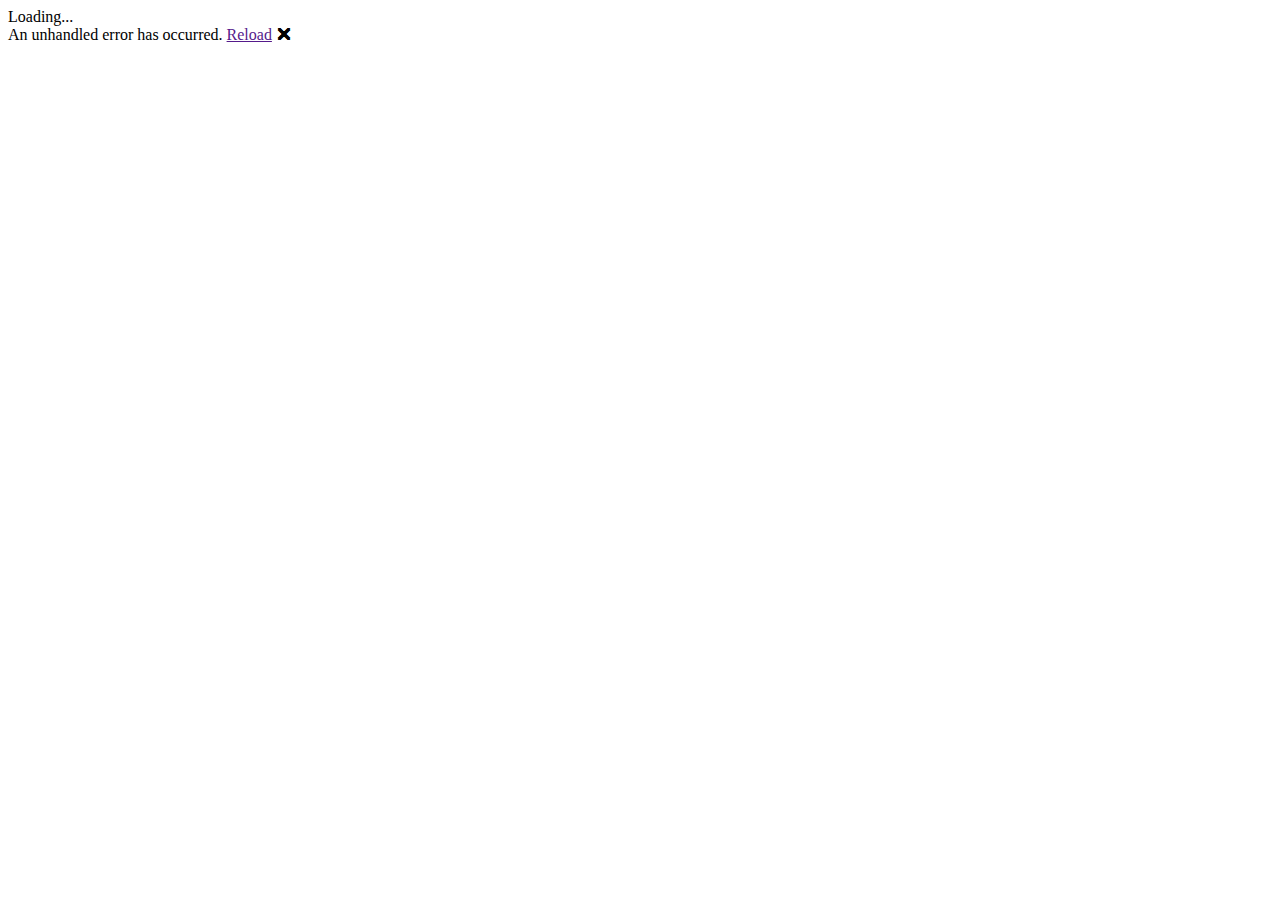
==== src/BlazorPractice.Client/wwwroot/index.html @ 83cc466f "." ====
<!DOCTYPE html>
<html lang="en">

<head>
    <meta charset="utf-8" />
    <meta name="viewport" content="width=device-width, initial-scale=1.0, maximum-scale=1.0, user-scalable=no" />
    <title>BlazorPractice.Client</title>
    <base href="/" />
    <link href="css/bootstrap/bootstrap.min.css" rel="stylesheet" />
    <link href="css/app.css" rel="stylesheet" />
    <link href="BlazorPractice.Client.styles.css" rel="stylesheet" />
</head>

<body>
    <div id="app">Loading...</div>

    <div id="blazor-error-ui">
        An unhandled error has occurred.
        <a href="" class="reload">Reload</a>
        <a class="dismiss">🗙</a>
    </div>
    <script src="_framework/blazor.webassembly.js"></script>
</body>

</html>
---- src/BlazorPractice.Client/wwwroot/css/app.css ----
﻿@import url('open-iconic/font/css/open-iconic-bootstrap.min.css');

html, body {
    font-family: 'Helvetica Neue', Helvetica, Arial, sans-serif;
    font-size: 0.9rem;
}

h1:focus {
    outline: none;
}

a, .btn-link {
    color: #0071c1;
}

.btn-primary {
    color: #fff;
    background-color: #1b6ec2;
    border-color: #1861ac;
}

.content {
    padding-top: 1.1rem;
}

.valid.modified:not([type=checkbox]) {
    outline: 1px solid #26b050;
}

.invalid {
    outline: 1px solid red;
}

.validation-message {
    color: red;
}

#blazor-error-ui {
    background: lightyellow;
    bottom: 0;
    box-shadow: 0 -1px 2px rgba(0, 0, 0, 0.2);
    display: none;
    left: 0;
    padding: 0.6rem 1.25rem 0.7rem 1.25rem;
    position: fixed;
    width: 100%;
    z-index: 1000;
}

    #blazor-error-ui .dismiss {
        cursor: pointer;
        position: absolute;
        right: 0.75rem;
        top: 0.5rem;
    }

.blazor-error-boundary {
    background: url([data-uri]) no-repeat 1rem/1.8rem, #b32121;
    padding: 1rem 1rem 1rem 3.7rem;
    color: white;
}

    .blazor-error-boundary::after {
        content: "An error has occurred."
    }
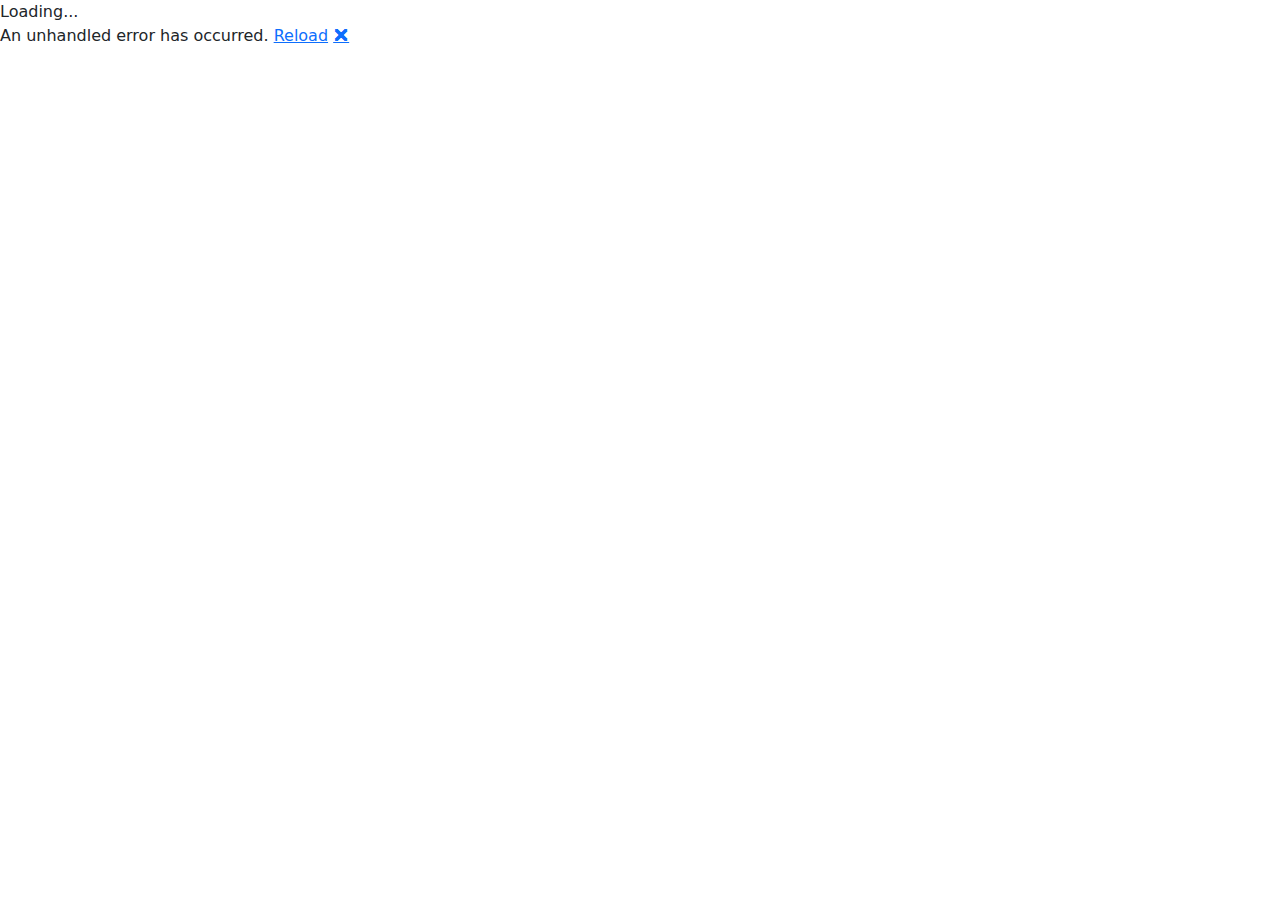
==== commit bedbfeae: "." ====
--- a/src/BlazorPractice.Client/wwwroot/index.html
+++ b/src/BlazorPractice.Client/wwwroot/index.html
@@ -6,12 +6,24 @@
     <meta name="viewport" content="width=device-width, initial-scale=1.0, maximum-scale=1.0, user-scalable=no" />
     <title>BlazorPractice.Client</title>
     <base href="/" />
-    <link href="css/bootstrap/bootstrap.min.css" rel="stylesheet" />
+    <!--<link href="css/bootstrap/bootstrap.min.css" rel="stylesheet" />-->
+    <!--<link href="https://cdn.jsdelivr.net/npm/bootstrap@5.1.3/dist/css/bootstrap.min.css" rel="stylesheet" integrity="sha384-1BmE4kWBq78iYhFldvKuhfTAU6auU8tT94WrHftjDbrCEXSU1oBoqyl2QvZ6jIW3" crossorigin="anonymous">-->    
+    <link href="https://cdn.jsdelivr.net/npm/bootstrap@5.2.0/dist/css/bootstrap.min.css" rel="stylesheet" crossorigin="anonymous">
     <link href="css/app.css" rel="stylesheet" />
     <link href="BlazorPractice.Client.styles.css" rel="stylesheet" />
 </head>
 
 <body>
+
+    <script>
+        async function setImageUsingStreaming(imageElementId, imageStream) {
+            const arrayBuffer = await imageStream.arrayBuffer();
+            const blob = new Blob([arrayBuffer]);
+            const url = URL.createObjectURL(blob);
+            document.getElementById(imageElementId).src = url;
+        }
+    </script>
+
     <div id="app">Loading...</div>
 
     <div id="blazor-error-ui">
@@ -20,6 +32,8 @@
         <a class="dismiss">🗙</a>
     </div>
     <script src="_framework/blazor.webassembly.js"></script>
+    <!--<script src="https://cdn.jsdelivr.net/npm/bootstrap@5.1.3/dist/js/bootstrap.bundle.min.js" integrity="sha384-ka7Sk0Gln4gmtz2MlQnikT1wXgYsOg+OMhuP+IlRH9sENBO0LRn5q+8nbTov4+1p" crossorigin="anonymous"></script>-->
+    <script src="https://cdn.jsdelivr.net/npm/bootstrap@5.2.0/dist/js/bootstrap.bundle.min.js" crossorigin="anonymous"></script>
 </body>
 
 </html>
--- a/src/BlazorPractice.Client/wwwroot/css/app.css
+++ b/src/BlazorPractice.Client/wwwroot/css/app.css
@@ -1,8 +1,9 @@
 ﻿@import url('open-iconic/font/css/open-iconic-bootstrap.min.css');
+@import url('bootstrap-icons-1.8.3/bootstrap-icons.css');
 
 html, body {
     font-family: 'Helvetica Neue', Helvetica, Arial, sans-serif;
-    font-size: 0.9rem;
+    font-size: 15px;
 }
 
 h1:focus {
@@ -63,3 +64,111 @@
     .blazor-error-boundary::after {
         content: "An error has occurred."
     }
+
+
+.validField {
+    border-color: #ffac00;
+}
+
+.invalidField {
+    background-color: #b32121;
+}
+
+/*============*/
+
+#page {
+    display: flex;
+    flex-direction: column;
+    width: 100vw;
+    height: 100vh;
+}
+
+#page-header {
+    /*height: 3.5rem;*/
+    background: aqua;
+    flex-shrink: 0;
+}
+
+#page-body {
+    flex: 1;
+    display: flex;
+    flex-direction: row;
+    overflow: auto;
+    position: relative;
+}
+
+#page-body-l {
+    
+}
+
+#page-body-r {
+    
+}
+
+#page-body-main {
+    flex: 1;
+    display: flex;
+    flex-direction: column;
+}
+
+#page-body-main-content {
+    flex: 1;
+}
+
+#page-body-main-footer {
+    height: 2rem;
+    flex-shrink: 0;
+}
+
+#page-footer {
+    height: 2rem;
+    flex-shrink: 0;
+}
+
+/* 屏宽 <= 640 */
+@media (max-width: 640.98px) {
+
+    #page-body {
+        flex-direction: column;
+    }
+
+    #page-body-l {
+    }
+
+    #page-body-main {
+        flex-grow: 0;
+        flex-shrink: 0;
+        flex-basis: 100%;
+    }
+
+    #page-body-r {
+        display: none;
+    }
+}
+
+/* 屏宽 >= 640 */
+@media (min-width: 641px) {
+
+    #page-body-l {
+        width: 250px;
+        position: sticky;
+        top: 0;
+        overflow-y: auto;
+    }
+
+    #page-body-r {
+        width: 200px;
+        position: sticky;
+        top: 0;
+        overflow-y: auto;
+    }
+
+    /* 宽屏时设置 page-body-main-content 内容滚动。 */
+    #page-body-main, #page-body-main-content {
+        overflow: auto;
+    }
+
+    #sidebar {
+        display: block;
+    }
+}
